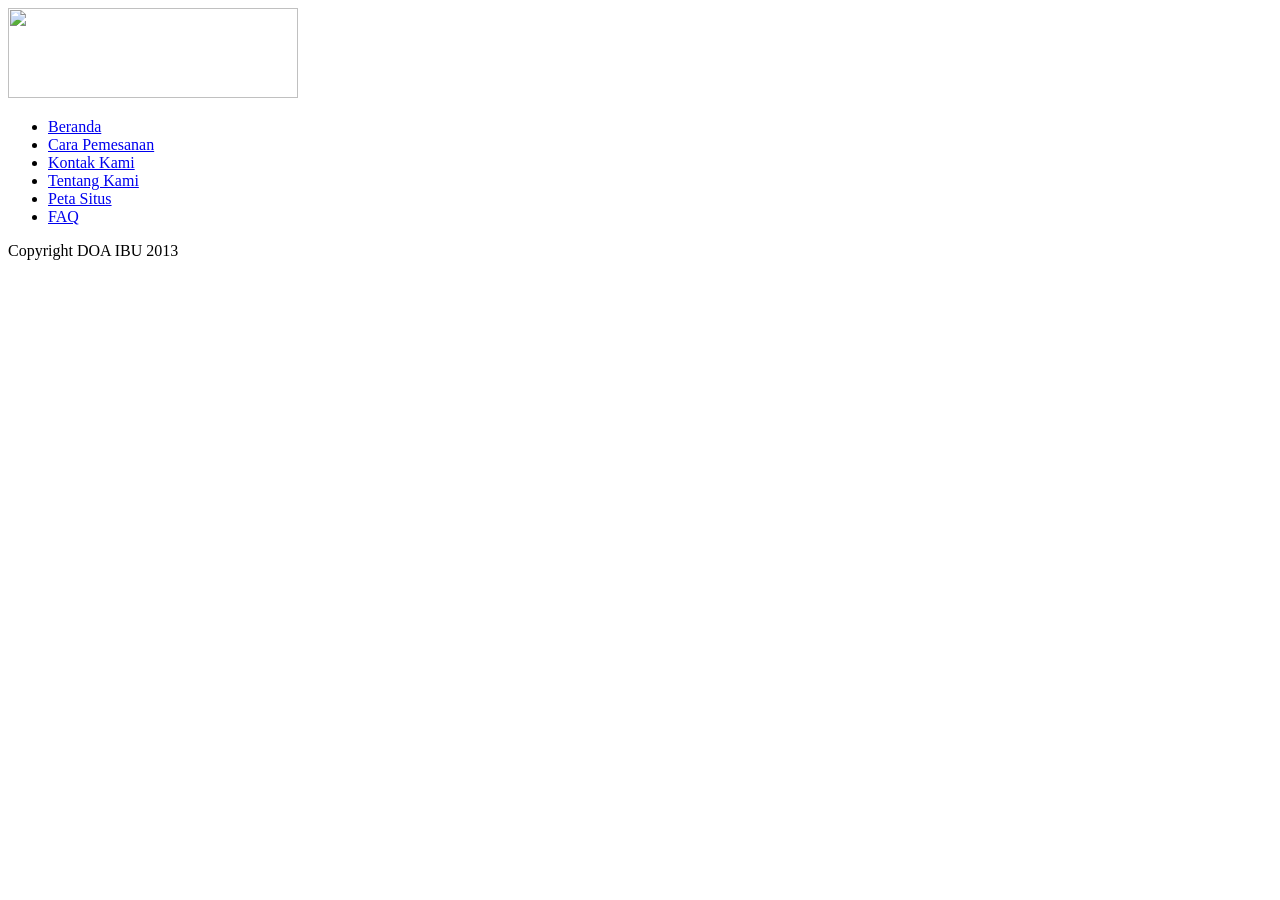
==== index.html @ d67bc158 "Merge de6e4589daf4f349afdd7fc4f87c0a8c2f33f1b3 into a44f90137757a1ca890825b775dcdeee34c5efe2" ====
<!doctype html>
<html>
<head>
	<title>Jersey DW</title>
	<meta http-equiv="Content-Type" content="text/html; charset=iso-8859-1" />
	<meta name="description" content="jersey" />
	<meta name="keywords" content="jersey" />
	<link rel="stylesheet" type="text/css" href="style.css">
	<script type="text/javascript" src="js/jquery.js"></script>
	<script type="text/javascript">
		var image1 = new Image()
		image1.src = "images/slider/1.png"

		var image2 = new Image()
		image2.src = "images/slider/2.png"

		var image3 = new Image()
		image3.src = "images/slider/3.png"

		var image4 = new Image()
		image4.src = "images/slider/4.png"
	</script>

	<script type="text/javascript">
		$(document).ready(function(){
			$("dd:not(:first)").hide();
			$("dt a").click(function() {
				$("dd:visible").slideUp("slow");
				$(this).parent().next().slideDown("slow");
				return false;
			});
		});
	</script>
	
</head>
<body>
	<div id="wrapper">

		<div id = "header">
			<img src="images/logo3.png" width= "290" height= "90">
		</div>
		<div id = "navigation">
			<ul>
				<li><a href="#">Beranda</a></li>
				<li><a href="#">Cara Pemesanan</a></li>
				<li><a href="#">Kontak Kami</a></li>
				<li><a href="#">Tentang Kami</a></li>
				<li><a href="#">Peta Situs</a></li>
				<li><a href="#">FAQ</a></li>
			</ul>
		</div>
		<div id = "slider"></div>
		<div id = "content"></div>
		<div id = "footer">Copyright DOA IBU 2013</div>

	</div>

</body>
</html>
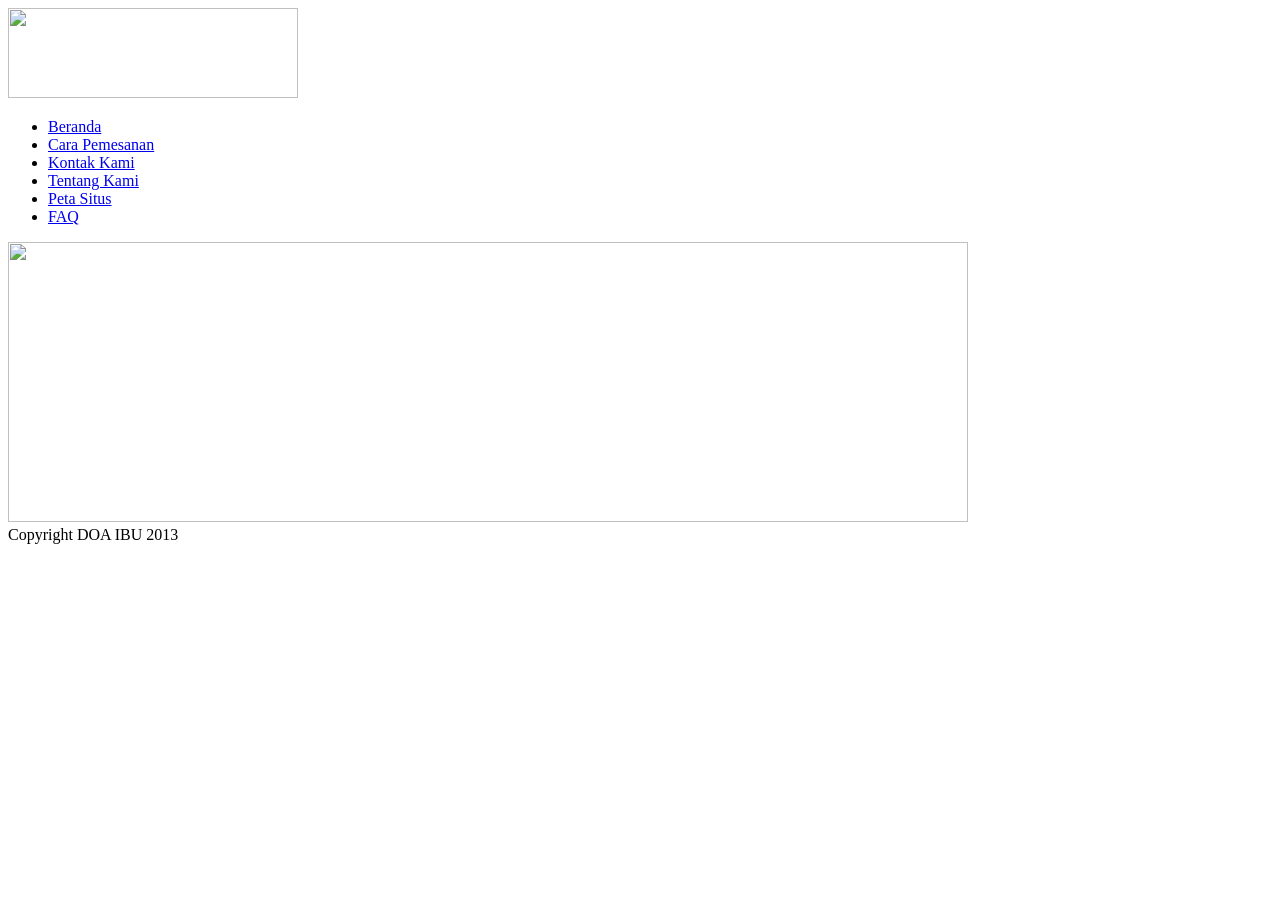
==== commit 14a26969: "Merge 2f21e1a5997bae173f57f8f971f83c79ce23d325 into ea6e6b5fb8bf571554b6b1fe021ab9fe0ed78ea0" ====
--- a/index.html
+++ b/index.html
@@ -31,7 +31,6 @@
 			});
 		});
 	</script>
-	
 </head>
 <body>
 	<div id="wrapper">
@@ -49,7 +48,23 @@
 				<li><a href="#">FAQ</a></li>
 			</ul>
 		</div>
-		<div id = "slider"></div>
+		<div id = "slider">
+			<img src="images/slider/4.png" name="slide" width="960" height="280">
+			<script>
+				var step=1
+				function slideit(){
+				if (!document.images)
+					return
+				document.images.slide.src=eval("image"+step+".src")
+				if (step<4)
+					step++
+				else
+					step=1
+				setTimeout("slideit()",2800)
+				}
+				slideit();
+			</script>
+		</div>
 		<div id = "content"></div>
 		<div id = "footer">Copyright DOA IBU 2013</div>
 
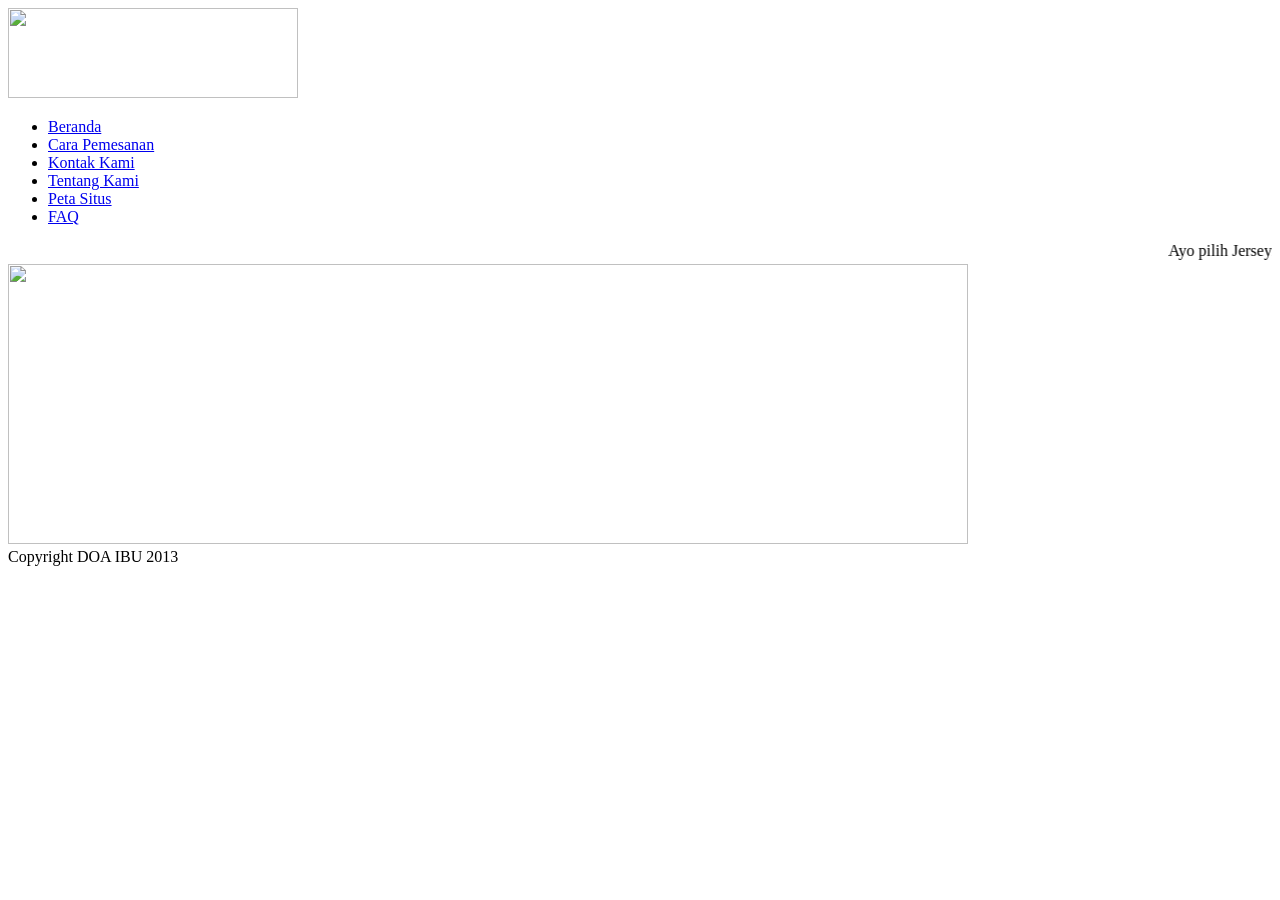
==== commit 80d43b64: "Merge 188db8bd044cd59f70a77f5f250086633067af59 into ea6e6b5fb8bf571554b6b1fe021ab9fe0ed78ea0" ====
--- a/index.html
+++ b/index.html
@@ -48,6 +48,10 @@
 				<li><a href="#">FAQ</a></li>
 			</ul>
 		</div>
+		<div class="clear"></div>
+		<div id = "runningtext">
+			<marquee>Ayo pilih Jerseymu lalu  SMS ke : 0812345678  BBM: 22AABBCC (respon cepat)</marquee>
+		</div>
 		<div id = "slider">
 			<img src="images/slider/4.png" name="slide" width="960" height="280">
 			<script>
@@ -65,6 +69,7 @@
 				slideit();
 			</script>
 		</div>
+		<div class="clear"></div>
 		<div id = "content"></div>
 		<div id = "footer">Copyright DOA IBU 2013</div>
 
